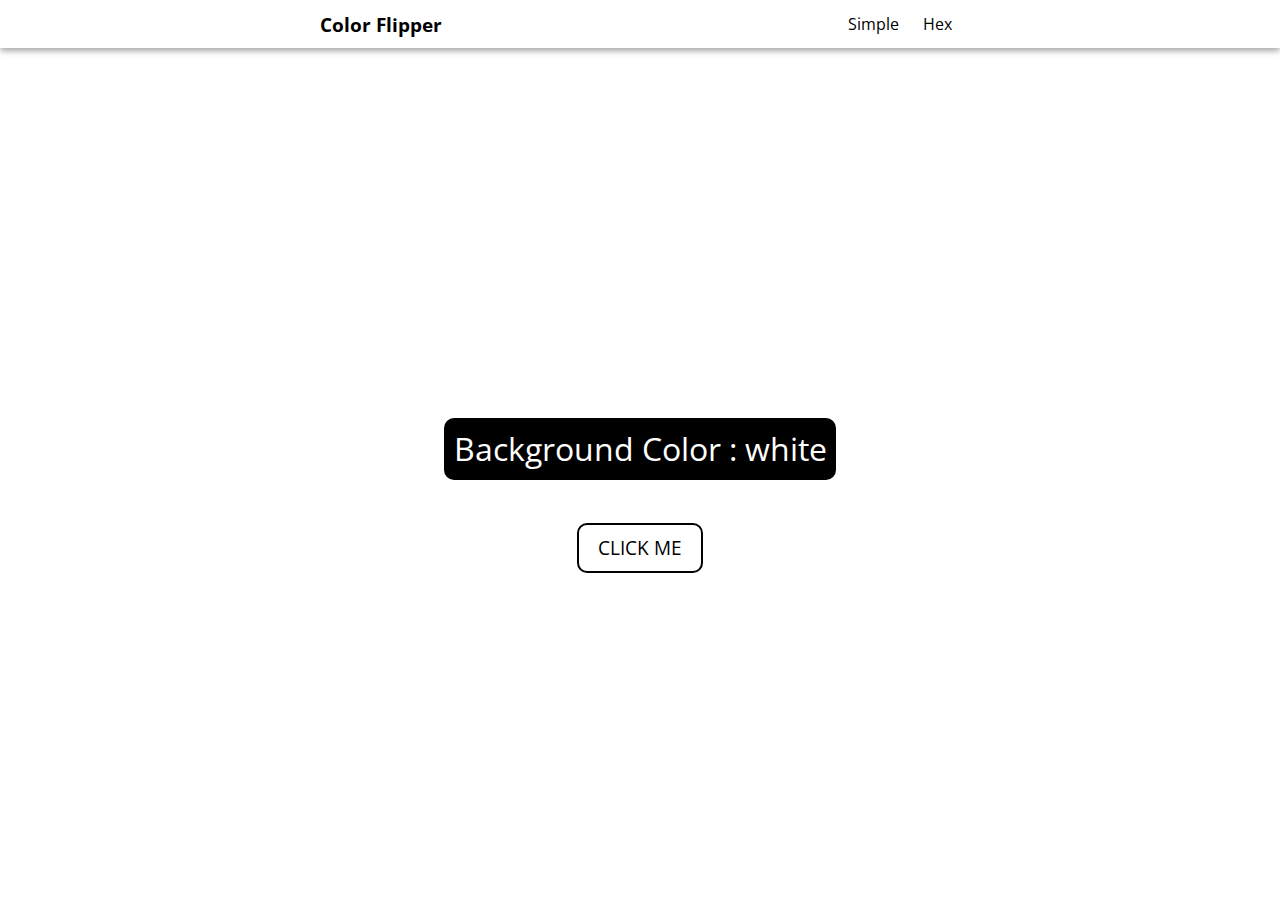
==== ColorFlipper/index.html @ aa5a393e "显示RGB值" ====
<!-- 2022/4/21 20:32 -->
<!DOCTYPE html>
<html lang="en">
<head>
    <meta charset="UTF-8">
    <title>Color Flipper</title>
    <link rel="preconnect" href="https://fonts.googleapis.com">
    <link rel="preconnect" href="https://fonts.gstatic.com" crossorigin>
    <link href="https://fonts.googleapis.com/css2?family=Open+Sans&display=swap" rel="stylesheet">
    <link rel="stylesheet" href="styles.css">
</head>
<body>
    <header>
        <nav class="nav">
            <h3>Color Flipper</h3>
            <ul class="nav-links">
                <li><a href="index.html">Simple</a></li>
                <li><a href="#">Hex</a></li>
            </ul>
        </nav>
    </header>
    <main>
        <div class="container">
            <h4>Background Color&nbsp;:&nbsp;<span>white</span></h4>
            <div class="btn">Click me</div>
        </div>
    </main>

    <script src="index.js"></script>
</body>
</html>
---- ColorFlipper/styles.css ----
:root {
    font-family: 'Open Sans', sans-serif;
    font-size: 1em;
    box-sizing: border-box;
}

*,
::before,
::after {
    box-sizing: inherit;
}

body {
    margin: 0;
}

header {
    display: flex;
    justify-content: center;

    height: 3rem;

    box-shadow: 0 3px 6px 0 rgba(0, 0, 0, .35);

    z-index: 2;
}

.nav {
    display: flex;
    justify-content: space-between;
    align-items: center;

    width: 50%;
}

.nav > h3 {
    margin: 0;
}

.nav-links {
    display: flex;

    list-style: none;

    margin: 0;
    padding: 0;
}

.nav-links > li  > a {
    margin-left: .5em;
    padding: .5em;

    text-decoration: none;

    color: black;
}

.nav-links > li  > a:hover {
    color: aqua;
}

main {
    display: flex;
    justify-content: center;
    align-items: center;

    height: calc(100vh - 3rem);
}

.container {
    text-align: center;
}

.container > h4 {
    border-radius: 10px;
    padding: .3em;

    font-size: 2rem;
    font-weight: normal;

    color: white;

    background-color: black;
}

.btn {
    display: inline-block;

    border: 2px solid black;
    border-radius: 10px;
    padding: .5em 1em;

    font-size: 1.2rem;
    text-transform: uppercase;

    background-color: transparent;

    transition: .25s all ease;

    cursor: pointer;
}

.btn:hover {
    color: white;
    background-color: black;
}
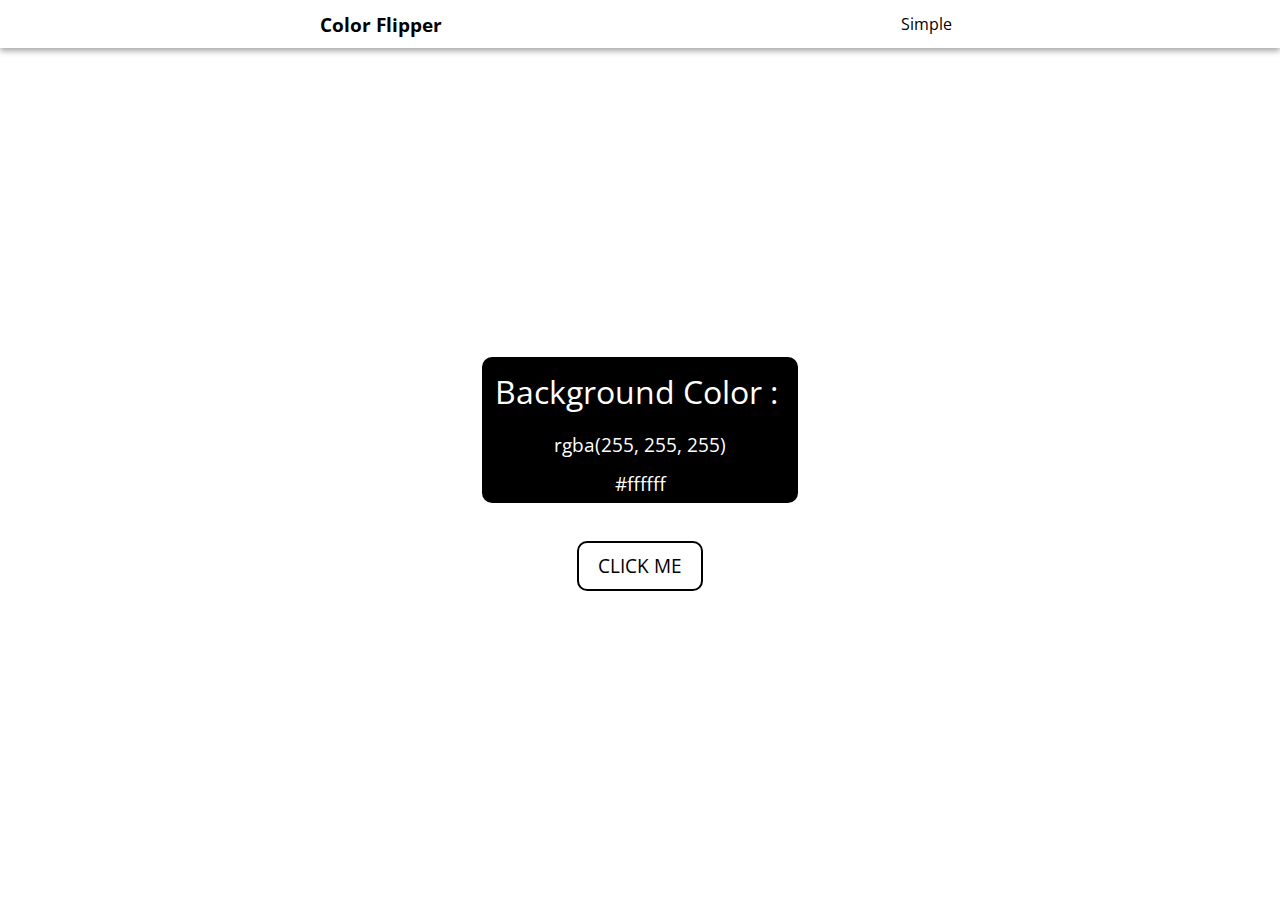
==== commit dcd31c60: "显示十六进制值" ====
--- a/ColorFlipper/index.html
+++ b/ColorFlipper/index.html
@@ -15,15 +15,16 @@
             <h3>Color Flipper</h3>
             <ul class="nav-links">
                 <li><a href="index.html">Simple</a></li>
-                <li><a href="#">Hex</a></li>
             </ul>
         </nav>
     </header>
     <main>
         <div class="container">
-            <h4>Background Color&nbsp;:&nbsp;<span>white</span></h4>
-            <div class="btn">Click me</div>
+            <h4>Background Color :&nbsp;</h4>
+            <span>rgba(255, 255, 255)</span>
+            <span>#ffffff</span>
         </div>
+        <div class="btn">Click me</div>
     </main>
 
     <script src="index.js"></script>
--- a/ColorFlipper/styles.css
+++ b/ColorFlipper/styles.css
@@ -61,6 +61,7 @@
 
 main {
     display: flex;
+    flex-direction: column;
     justify-content: center;
     align-items: center;
 
@@ -68,24 +69,34 @@
 }
 
 .container {
+    border-radius: 10px;
+
     text-align: center;
+
+    color: white;
+    background-color: black;
 }
 
 .container > h4 {
-    border-radius: 10px;
-    padding: .3em;
+    margin: 0;
+    padding: .4em;
 
     font-size: 2rem;
     font-weight: normal;
+}
 
-    color: white;
+.container > span {
+    display: block;
 
-    background-color: black;
+    padding: .3em;
+
+    font-size: 1.2rem;
 }
 
 .btn {
-    display: inline-block;
+    display: block;
 
+    margin-top: 2em;
     border: 2px solid black;
     border-radius: 10px;
     padding: .5em 1em;
